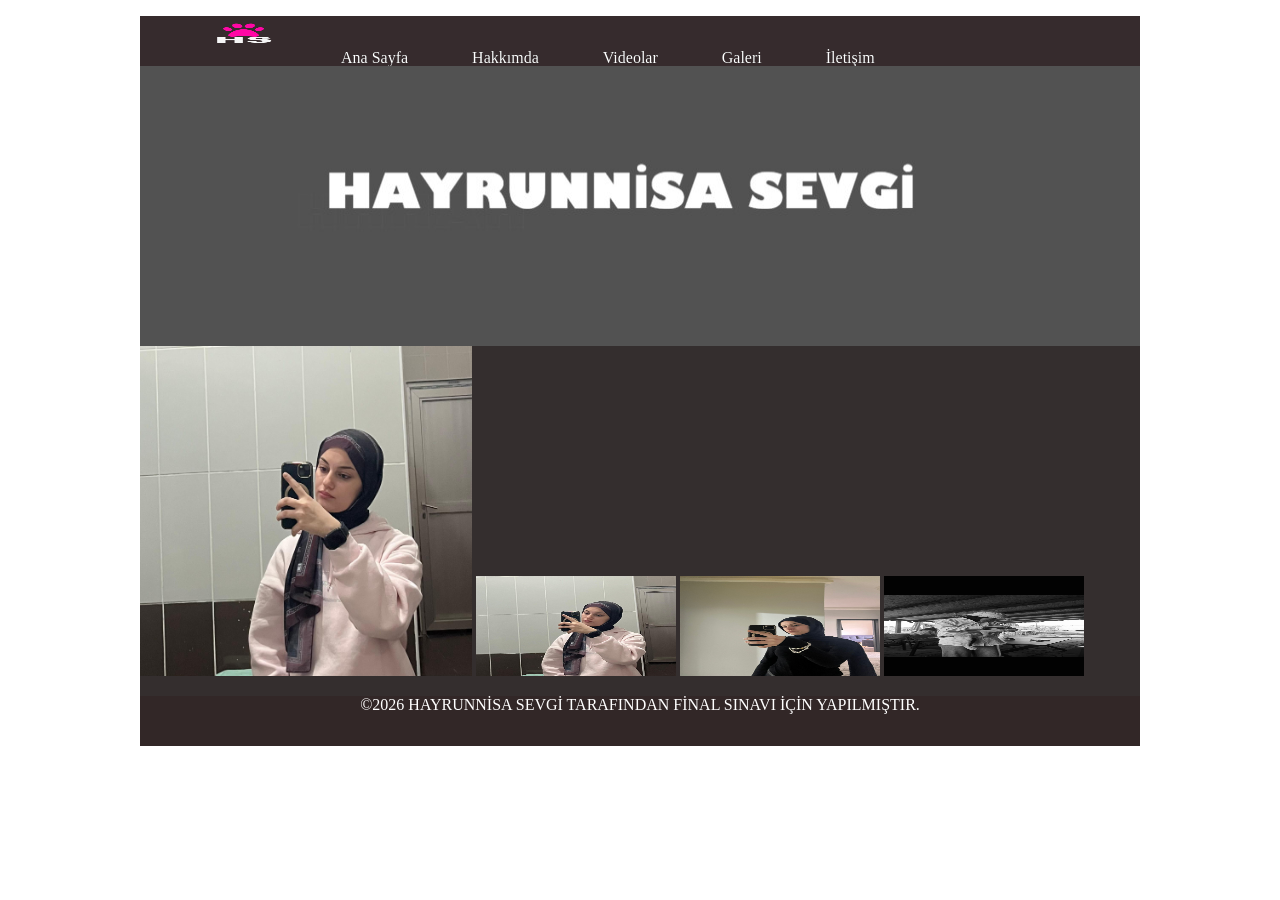
==== galeri.html @ a2328314 "Update galeri.html" ====
<!doctype html>
<html>
<head>
<meta charset="utf-8">
<title>proje</title>
<link href="style.css" rel="stylesheet" type="text/css">
<script type="text/javascript">
function MM_preloadImages() { //v3.0
  var d=document; if(d.images){ if(!d.MM_p) d.MM_p=new Array();
    var i,j=d.MM_p.length,a=MM_preloadImages.arguments; for(i=0; i<a.length; i++)
    if (a[i].indexOf("#")!=0){ d.MM_p[j]=new Image; d.MM_p[j++].src=a[i];}}
}

function MM_swapImgRestore() { //v3.0
  var i,x,a=document.MM_sr; for(i=0;a&&i<a.length&&(x=a[i])&&x.oSrc;i++) x.src=x.oSrc;
}

function MM_findObj(n, d) { //v4.01
  var p,i,x;  if(!d) d=document; if((p=n.indexOf("?"))>0&&parent.frames.length) {
    d=parent.frames[n.substring(p+1)].document; n=n.substring(0,p);}
  if(!(x=d[n])&&d.all) x=d.all[n]; for (i=0;!x&&i<d.forms.length;i++) x=d.forms[i][n];
  for(i=0;!x&&d.layers&&i<d.layers.length;i++) x=MM_findObj(n,d.layers[i].document);
  if(!x && d.getElementById) x=d.getElementById(n); return x;
}

function MM_swapImage() { //v3.0
  var i,j=0,x,a=MM_swapImage.arguments; document.MM_sr=new Array; for(i=0;i<(a.length-2);i+=3)
   if ((x=MM_findObj(a[i]))!=null){document.MM_sr[j++]=x; if(!x.oSrc) x.oSrc=x.src; x.src=a[i+2];}
}
</script>
</head>

<body onLoad="MM_preloadImages('fb82a4d4-a17a-4df3-9ea6-b9b54077541b.jpg','WhatsApp Image 2026-06-02 at 22.01.07.jpeg','fotoğraf.jpeg')">
<div id="kapsayıcı">
  <div id="menu">
	<ul>
	  <li><img src="LOGO.png" width="127" height="47" alt=""/></li>
	  <li><a href="index.html">Ana Sayfa</a></li>
	  <li><a href="hakkimda.html">Hakkımda</a></li>
	  <li><a href="videolar.html">Videolar</a></li>
	  <li><a href="galeri.html">Galeri</a></li>
	  <li><a href="iletisim.html">İletişim</a></li>
    </ul>
  </div>
	
  <div id="BANNER">
  <img src="fotoğraflar/banner.jpeg" width="1000" height="280" alt=""/> 
  </div>
  <div id="icerik"> 
 	 <img src="fotoğraflar/buyukresim.jpg" alt="" width="332" height="330" id="büyükResim"/>
 	   
 	  <img src="fotoğraflar/fb82a4d4-a17a-4df3-9ea6-b9b54077541b.jpg" alt="" width="200" height="100" onMouseOver="MM_swapImage('büyükResim','','fb82a4d4-a17a-4df3-9ea6-b9b54077541b.jpg',1)" onMouseOut="MM_swapImgRestore()"/>  
	  <img src="fotoğraflar/WhatsApp Image 2026-06-02 at 22.01.07.jpeg" alt="" width="200" height="100" onMouseOver="MM_swapImage('büyükResim','','WhatsApp Image 2026-06-02 at 22.01.07.jpeg',1)" onMouseOut="MM_swapImgRestore()"/>
      <img src="fotoğraflar/fotoğraf.jpeg" alt="" width="200" height="100" onMouseOver="MM_swapImage('büyükResim','','fotoğraf.jpeg',1)" onMouseOut="MM_swapImgRestore()"/>
	</div>
  <div id="footer"><p>&copy;2026 HAYRUNNİSA SEVGİ TARAFINDAN FİNAL SINAVI İÇİN YAPILMIŞTIR.</p></div>
</div>
</body>
</html>
---- style.css ----
@charset "utf-8";
#kapsayıcı {
    height: 700px;
    width: 1000px;
    margin-left: auto;
    margin-right: auto;
}
#kapsayıcı #menu {
    height: 50px;
    background-color: #362B2D;
}
#kapsayıcı #menu ul li {
    display: inline;
}
#kapsayıcı #menu ul li a {
    text-decoration: none;
    text-shadow: 0px 0px #000000;
    padding-left: 30px;
    padding-right: 30px;
    color: #FFFFFF;
}
#kapsayıcı #BANNER {
    height: 280px;
}
#kapsayıcı #icerik {
    height: 350px;
    background-color: #342E2E;
}
#kapsayıcı #footer {
    background-color: #322727;
    height: 50px;
    text-align: center;
}
#kapsayıcı #footer p {
    color: #FFFFFF;
    margin-top: 0px;
    text-align: center;
    height: auto;
}
#kapsayıcı #icerik {
}

#kapsayıcı #icerik p {
}
#kapsayıcı #icerik h1, p {
    color: #FFFFFF;
    text-align: center;
}
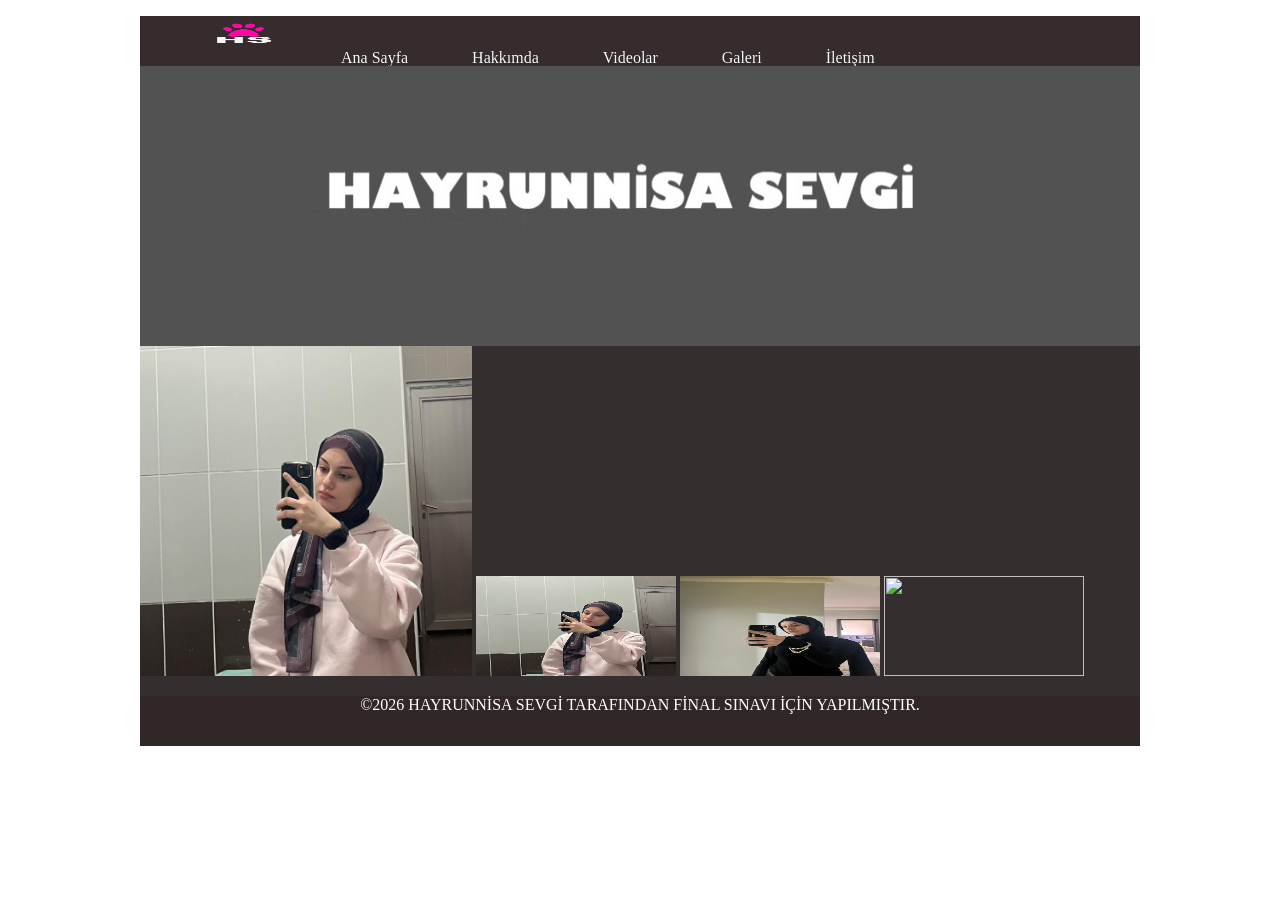
==== commit b1573a32: "Update galeri.html" ====
--- a/galeri.html
+++ b/galeri.html
@@ -1,5 +1,3 @@
-
-
 <!doctype html>
 <html>
 <head>
@@ -32,7 +30,7 @@
 </script>
 </head>
 
-<body onLoad="MM_preloadImages('fb82a4d4-a17a-4df3-9ea6-b9b54077541b.jpg','WhatsApp Image 2026-06-02 at 22.01.07.jpeg','fotoğraf.jpeg')">
+<body onLoad="MM_preloadImages('fotoğraflar/buyukresim.jpg','fotoğraflar/WhatsApp Image 2026-06-02 at 22.01.07.jpeg','fotoğraflar/fotograf.jpg')">
 <div id="kapsayıcı">
   <div id="menu">
 	<ul>
@@ -46,15 +44,19 @@
   </div>
 	
   <div id="BANNER">
-  <img src="fotoğraflar/banner.jpeg" width="1000" height="280" alt=""/> 
+    <img src="fotoğraflar/banner.jpeg" width="1000" height="280" alt=""/> 
   </div>
+  
   <div id="icerik"> 
- 	 <img src="fotoğraflar/buyukresim.jpg" alt="" width="332" height="330" id="büyükResim"/>
- 	   
- 	  <img src="fotoğraflar/fb82a4d4-a17a-4df3-9ea6-b9b54077541b.jpg" alt="" width="200" height="100" onMouseOver="MM_swapImage('büyükResim','','fb82a4d4-a17a-4df3-9ea6-b9b54077541b.jpg',1)" onMouseOut="MM_swapImgRestore()"/>  
-	  <img src="fotoğraflar/WhatsApp Image 2026-06-02 at 22.01.07.jpeg" alt="" width="200" height="100" onMouseOver="MM_swapImage('büyükResim','','WhatsApp Image 2026-06-02 at 22.01.07.jpeg',1)" onMouseOut="MM_swapImgRestore()"/>
-      <img src="fotoğraflar/fotoğraf.jpeg" alt="" width="200" height="100" onMouseOver="MM_swapImage('büyükResim','','fotoğraf.jpeg',1)" onMouseOut="MM_swapImgRestore()"/>
-	</div>
+    <img src="fotoğraflar/buyukresim.jpg" alt="" width="332" height="330" id="büyükResim"/>
+ 	
+    <img src="fotoğraflar/buyukresim.jpg" alt="" width="200" height="100" onMouseOver="MM_swapImage('büyükResim','','fotoğraflar/buyukresim.jpg',1)" onMouseOut="MM_swapImgRestore()"/>  
+    
+    <img src="fotoğraflar/WhatsApp Image 2026-06-02 at 22.01.07.jpeg" alt="" width="200" height="100" onMouseOver="MM_swapImage('büyükResim','','fotoğraflar/WhatsApp Image 2026-06-02 at 22.01.07.jpeg',1)" onMouseOut="MM_swapImgRestore()"/>
+    
+    <img src="fotoğraflar/fotograf.jpg" alt="" width="200" height="100" onMouseOver="MM_swapImage('büyükResim','','fotoğraflar/fotograf.jpg',1)" onMouseOut="MM_swapImgRestore()"/>
+  </div>
+  
   <div id="footer"><p>&copy;2026 HAYRUNNİSA SEVGİ TARAFINDAN FİNAL SINAVI İÇİN YAPILMIŞTIR.</p></div>
 </div>
 </body>
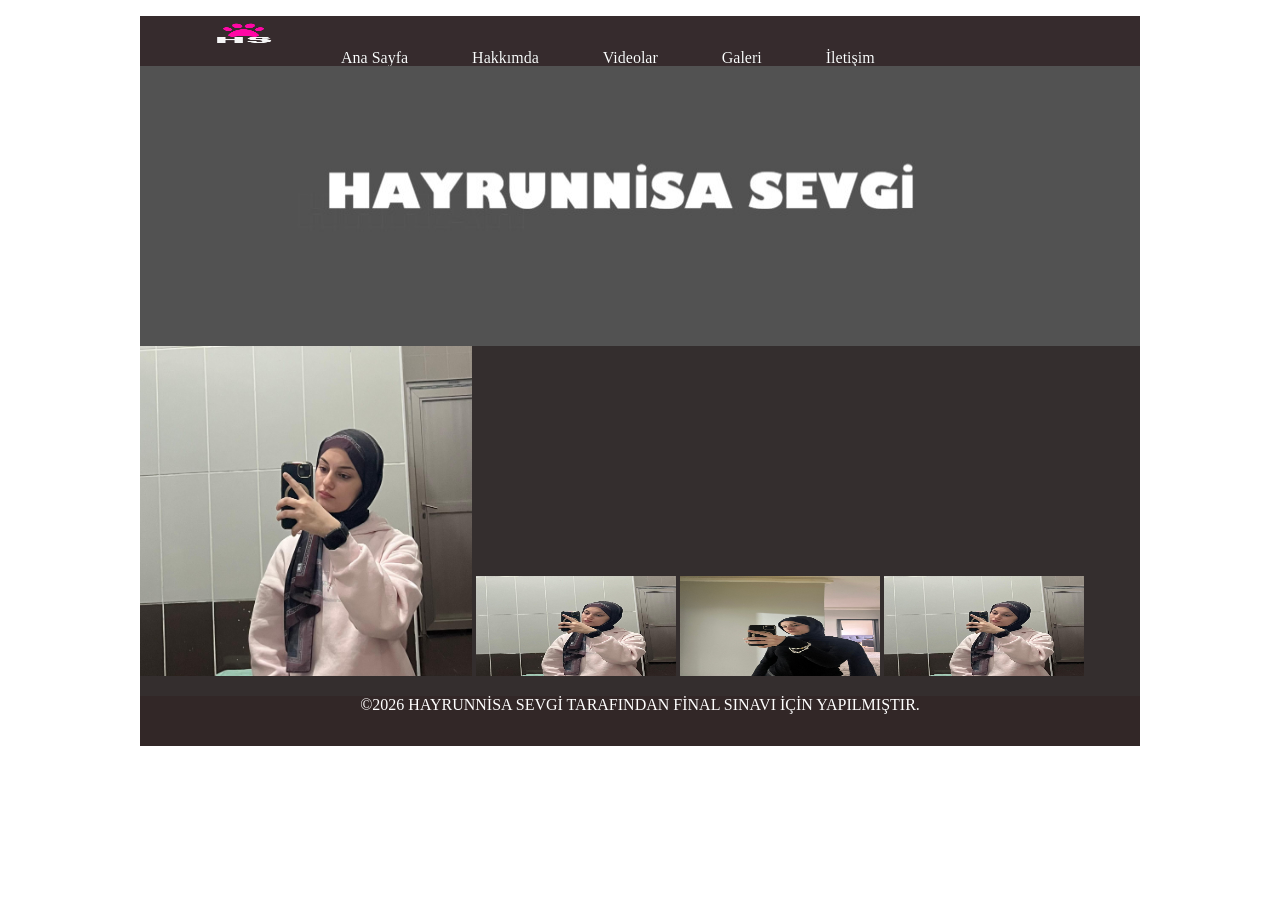
==== commit 3fba63d8: "Update galeri.html" ====
--- a/galeri.html
+++ b/galeri.html
@@ -54,7 +54,7 @@
     
     <img src="fotoğraflar/WhatsApp Image 2026-06-02 at 22.01.07.jpeg" alt="" width="200" height="100" onMouseOver="MM_swapImage('büyükResim','','fotoğraflar/WhatsApp Image 2026-06-02 at 22.01.07.jpeg',1)" onMouseOut="MM_swapImgRestore()"/>
     
-    <img src="fotoğraflar/fotograf.jpg" alt="" width="200" height="100" onMouseOver="MM_swapImage('büyükResim','','fotoğraflar/fotograf.jpg',1)" onMouseOut="MM_swapImgRestore()"/>
+    <img src="fotoğraflar/buyukresim.jpg" alt="" width="200" height="100" onMouseOver="MM_swapImage('büyükResim','','fotoğraflar/buyukresim.jpg',1)" onMouseOut="MM_swapImgRestore()"/>
   </div>
   
   <div id="footer"><p>&copy;2026 HAYRUNNİSA SEVGİ TARAFINDAN FİNAL SINAVI İÇİN YAPILMIŞTIR.</p></div>
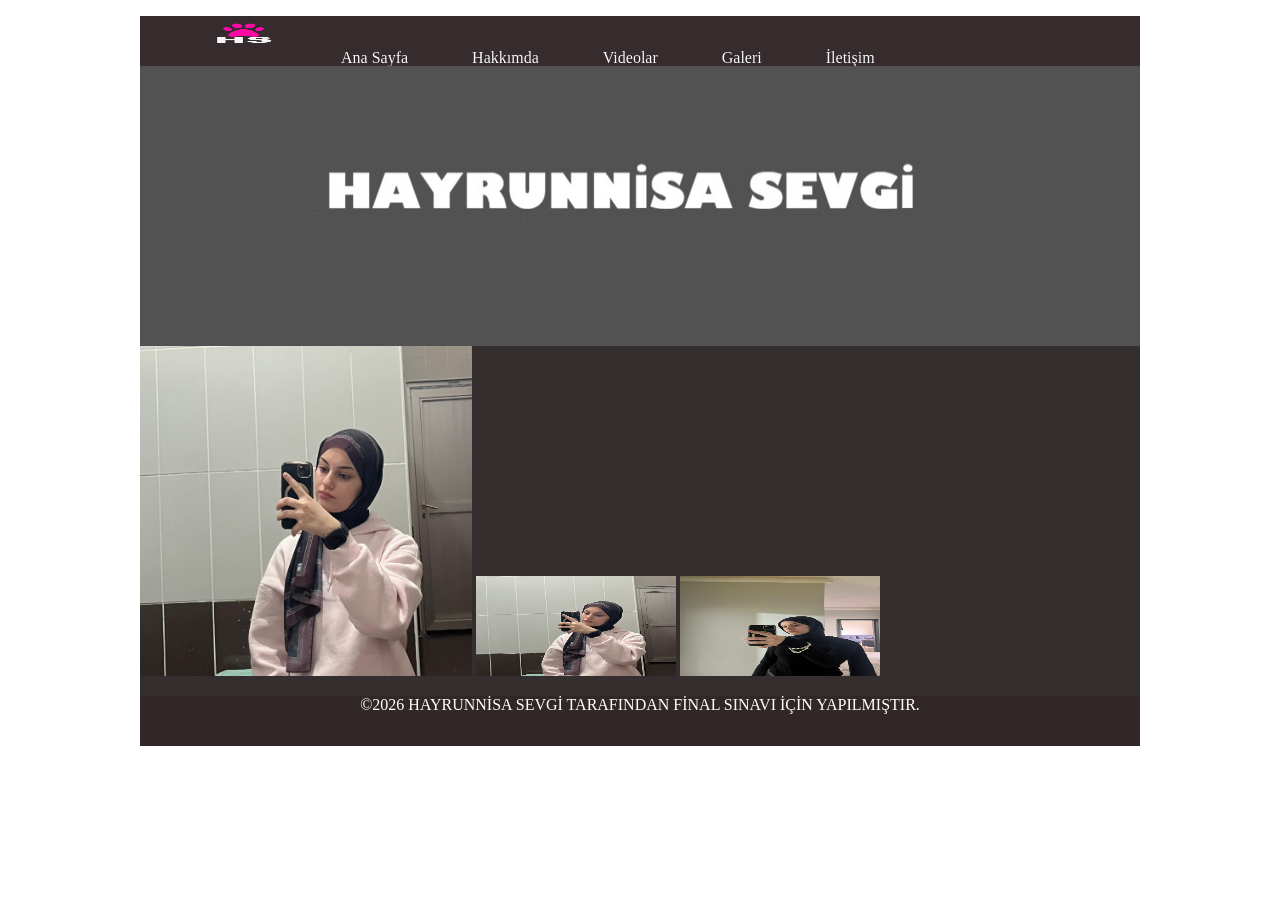
==== commit 0e3ffb0f: "Update galeri.html" ====
--- a/galeri.html
+++ b/galeri.html
@@ -54,7 +54,7 @@
     
     <img src="fotoğraflar/WhatsApp Image 2026-06-02 at 22.01.07.jpeg" alt="" width="200" height="100" onMouseOver="MM_swapImage('büyükResim','','fotoğraflar/WhatsApp Image 2026-06-02 at 22.01.07.jpeg',1)" onMouseOut="MM_swapImgRestore()"/>
     
-    <img src="fotoğraflar/buyukresim.jpg" alt="" width="200" height="100" onMouseOver="MM_swapImage('büyükResim','','fotoğraflar/buyukresim.jpg',1)" onMouseOut="MM_swapImgRestore()"/>
+    
   </div>
   
   <div id="footer"><p>&copy;2026 HAYRUNNİSA SEVGİ TARAFINDAN FİNAL SINAVI İÇİN YAPILMIŞTIR.</p></div>
